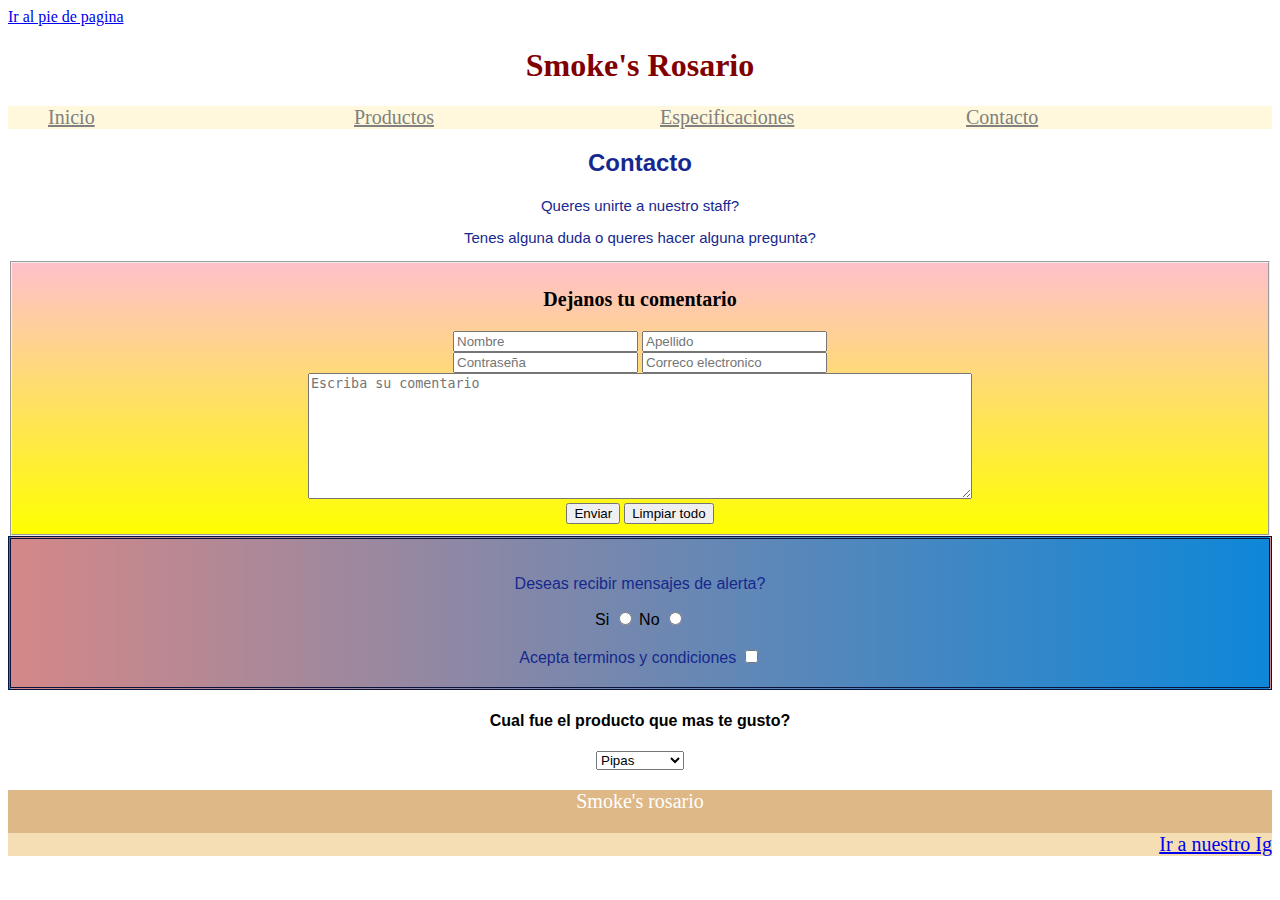
==== contacto.html @ 5e83d794 "add new files" ====
<!DOCTYPE html>
<html lang="en">
<head>
    <meta charset="UTF-8">
    <meta http-equiv="X-UA-Compatible" content="IE=edge">
    <meta name="viewport" content="width=device-width, initial-scale=1.0">
    <title>Smoke's Rosario</title>
    <link rel="stylesheet" href="estilos.css">
    <link rel="stylesheet" href="https://cdn.jsdelivr.net/npm/bootstrap@4.6.0/dist/css/bootstrap.min.css" integrity="sha384-B0vP5xmATw1+K9KRQjQERJvTumQW0nPEzvF6L/Z6nronJ3oUOFUFpCjEUQouq2+l" crossorigin="anonymous">
</head>
<body>
    <header>
        <!--Enlace interno-->
        <a href="#pie">Ir al pie de pagina</a>
        <h1>Smoke's Rosario</h1>
        <nav>
            <ul>
                <li><a href="index.html">Inicio</a></li>
                <li><a href="productos.html">Productos</a></li>
                <li><a href="especificaciones.html">Especificaciones</a></li>
                <li><a href="contacto.html">Contacto</a></li>
            </ul>
        </nav>
    </header>
    <h2 class="titu">Contacto</h2>
    <div class="blabla">
    <p class="titu">Queres unirte a nuestro staff?</p>
    <p  class="titu">Tenes alguna duda o queres hacer alguna pregunta?</p> 
    </div>
    <fieldset id="centre" class="gradi">
    <h3 class="comt">Dejanos tu comentario</h3>
    <form action="">
        <!--Formularios-->
        <input type="text" name="nombre" placeholder="Nombre">
        <input type="text" name="apellido" placeholder="Apellido"><br>
        <input type="password" name="pass" placeholder="Contraseña">
        <input type="email" name="email" placeholder="Correco electronico">    
        
        <br><textarea name="Comentarios" id="" cols="80" rows="8" placeholder="Escriba su comentario"></textarea>
        <br><input type="submit" value="Enviar">
        <input type="reset" value="Limpiar todo"><br>
    </fieldset>
        <!--controles de seleccion-->
        <div class="model grad">
        <div class="allert">
        <p  class="titu">Deseas recibir mensajes de alerta?</p>
        <span>Si</span>
        <input type="radio" name="Edad" value="si">
        <span>No</span>
        <input type="radio" name="Edad" value="No"> <br> <br> 
        </div>
        <div class="allert">
        <span  class="titu">Acepta terminos y condiciones</span>
        <input type="checkbox" name="acepta" value="1"> <br>
        </div>
        </div>
        <!--Menu desplegable-->
        <div class="allert">
        <h4>Cual fue el producto que mas te gusto?</h4>
        <select name="Productos">
            <option value="Pip">Pipas</option>
            <option value="Vap">Vapes</option>
            <option value="Arm">Armadores</option>
            <option value="Cig">Cigarreras</option>
            <option value="Pic">Picadores</option>
        </select>
            </div> 
    </form>

    <script src="https://code.jquery.com/jquery-3.5.1.slim.min.js" integrity="sha384-DfXdz2htPH0lsSSs5nCTpuj/zy4C+OGpamoFVy38MVBnE+IbbVYUew+OrCXaRkfj" crossorigin="anonymous"></script>
    <script src="https://cdn.jsdelivr.net/npm/popper.js@1.16.1/dist/umd/popper.min.js" integrity="sha384-9/reFTGAW83EW2RDu2S0VKaIzap3H66lZH81PoYlFhbGU+6BZp6G7niu735Sk7lN" crossorigin="anonymous"></script>
    <script src="https://cdn.jsdelivr.net/npm/bootstrap@4.6.0/dist/js/bootstrap.min.js" integrity="sha384-+YQ4JLhjyBLPDQt//I+STsc9iw4uQqACwlvpslubQzn4u2UU2UFM80nGisd026JF" crossorigin="anonymous"></script>
    <footer class="futer futtt">
        <p class="fut">Smoke's rosario </p> 
        <div class="futt"><a target="blank" href="https://www.instagram.com/smokesrosario/?hl=es">Ir a nuestro Ig</a></div>
    </footer>
</body>
</html>
---- estilos.css ----
ul{
    list-style: none;
    font-size: 0;
    background-color:cornsilk;
}
li{
    display: inline-block;
    width: 25%;
    position: relative;
    font-size: 20px;
}
ul ul{
    position: absolute;
    display: none;
    }
h1{
    color:maroon;
    text-align: center;
    }

.color4{
    color:darkblue;
    font-family: 'Courier New', Courier, monospace;
}
.color2{
    color:grey;
    font-family: 'Courier New', Courier, monospace;
}
.color3{
    color:blue;
    font-family: 'Courier New', Courier, monospace;
}
.border{
    border:solid 1px black
}
/*clases deco*/
.titu{
    font-family: Arial, Helvetica, sans-serif;
    text-align: center;
    color: rgb(22, 40, 141);
}
ul li a {
    color: grey;
}
.futer{
    background-color:burlywood;
    text-align: center;
    font-size: 20px;
    height: 5vh;
}
.fut{
    color: white;
}
.futt{
    background-color:wheat ;
    text-align: right;
}
.blabla{
    font-family: Arial, Helvetica, sans-serif;
    font-size: 15px;
    color: green;
    text-align: center;
}
.comt{
    text-align: center;
    color: black;
    font-size: 20px;
}
#centre{
    text-align: center;
}
.allert{
    text-align: center;
    color:black;
    font-size: 16px;
    font-family: Arial, Helvetica, sans-serif;
    
}
.model{
    border: double;
    padding: 20px 20px 20px 20px;
    color: rgb(9, 19, 59);
}

img{
    width: 80%;
}
.chichi{
    width: 50%;
}
#row{
    display: flex;
    padding: 5px;
    flex-wrap: wrap;
    }
.colum{
    flex: 25%;
    padding: 5px;
}
.colum img{
    margin-top: 5px;
}
@media (max-width:600px){
    .colum{
        flex: 100%;        
    }
}
@media (max-width:800px){
    .colum{
        flex: 50%;        
    }
}
#grilla{
    display: grid;
    grid-template-columns: 1fr 1fr 1fr;
    grid-template-rows: 2fr 2fr 2fr ;
}
.laimg{
    width: 60%;
}
.tiny{
    height: 400px;
    width:  400px;
}
.tini{
    height: 200px ;
    width: 300px;
    padding-bottom:300px;
}
.tinni{
    height: 400px;
    width: 500px;
}
.movi{
    transform: translate(400px, 90px);
}

.ani{
    font-family: Arial, Helvetica, sans-serif;
    font-size: 20px;
    color: crimson;
    text-align: center;
    height: 90px;
    width: 500px;
    transform: translate(700px);
    animation-name: anime;
    animation-iteration-count:infinite;
    animation-timing-function: ease-in;
    animation-duration: 3s;
    animation-delay: 1s;
    padding: 20px;
    }
@keyframes anime {
    0% {
        font-size: 20px;

    }
    50%{
        font-size: 25px;
        background-color: #abe9cd;
        background-image: linear-gradient(315deg, #abe9cd 0%, #3eadcf 74%);
        pad: 30px;


    }

    100% {
        font: 30px;
        background-color: #f39f86;
        background-image: linear-gradient(315deg, #f39f86 0%, #f9d976 74%);
        padding: 40px;
    }
    }
.gradi{
    background-image: linear-gradient(to top, yellow, pink);
}
.grad{
    background-image: linear-gradient(to left, rgb(14, 135, 216), rgb(212, 136, 136));
}
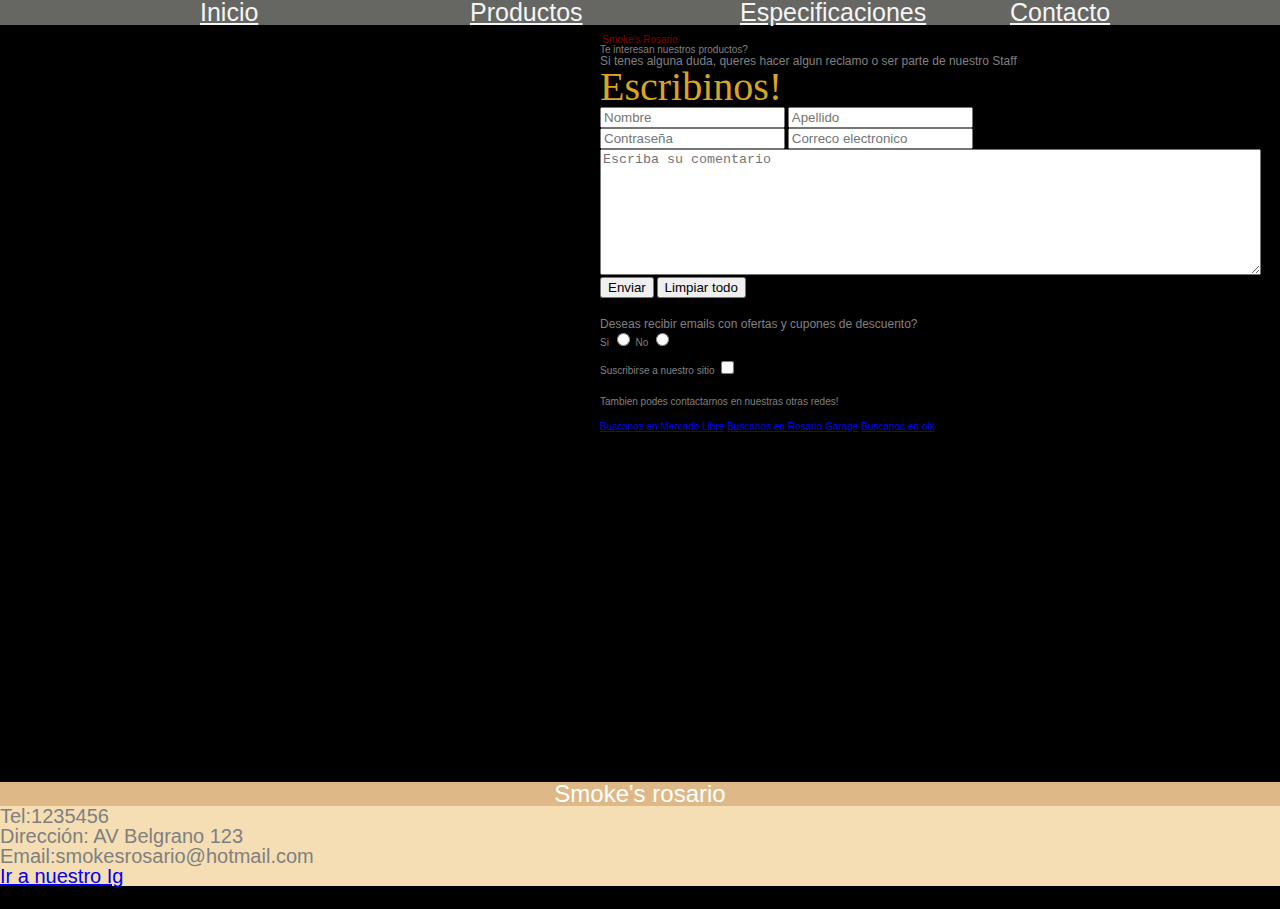
==== commit 9fcdd7e4: "added all new files to final" ====
--- a/contacto.html
+++ b/contacto.html
@@ -1,36 +1,32 @@
 <!DOCTYPE html>
 <html lang="en">
-<head>
-    <meta charset="UTF-8">
-    <meta http-equiv="X-UA-Compatible" content="IE=edge">
-    <meta name="viewport" content="width=device-width, initial-scale=1.0">
-    <title>Smoke's Rosario</title>
-    <link rel="stylesheet" href="estilos.css">
-    <link rel="stylesheet" href="https://cdn.jsdelivr.net/npm/bootstrap@4.6.0/dist/css/bootstrap.min.css" integrity="sha384-B0vP5xmATw1+K9KRQjQERJvTumQW0nPEzvF6L/Z6nronJ3oUOFUFpCjEUQouq2+l" crossorigin="anonymous">
-</head>
-<body>
-    <header>
-        <!--Enlace interno-->
-        <a href="#pie">Ir al pie de pagina</a>
-        <h1>Smoke's Rosario</h1>
+    <head>
+        <meta charset="UTF-8">
+        <meta http-equiv="X-UA-Compatible" content="IE=edge">
+        <meta name="viewport" content="width=device-width, initial-scale=1.0">
+        <title>Smoke's Rosario</title>
+        <link rel="stylesheet" href="estilos.css">
+        <link rel="stylesheet" href="https://cdn.jsdelivr.net/npm/bootstrap@4.6.0/dist/css/bootstrap.min.css" integrity="sha384-B0vP5xmATw1+K9KRQjQERJvTumQW0nPEzvF6L/Z6nronJ3oUOFUFpCjEUQouq2+l" crossorigin="anonymous">
+        <link rel="preconnect" href="https://fonts.gstatic.com">
+    <link href="https://fonts.googleapis.com/css2?family=Roboto+Mono:ital,wght@1,300&display=swap" rel="stylesheet">
+    </head>
+<body id="bgb">   
+    <header class="sticky-top">
         <nav>
-            <ul>
+            <ul class="nam">
                 <li><a href="index.html">Inicio</a></li>
                 <li><a href="productos.html">Productos</a></li>
                 <li><a href="especificaciones.html">Especificaciones</a></li>
                 <li><a href="contacto.html">Contacto</a></li>
-            </ul>
+                </ul>
         </nav>
-    </header>
-    <h2 class="titu">Contacto</h2>
-    <div class="blabla">
-    <p class="titu">Queres unirte a nuestro staff?</p>
-    <p  class="titu">Tenes alguna duda o queres hacer alguna pregunta?</p> 
-    </div>
-    <fieldset id="centre" class="gradi">
-    <h3 class="comt">Dejanos tu comentario</h3>
+    </header> <br>
+    <h1>Smoke's Rosario</h1>
+    <fieldset class="movit">
+    <h3 class="tiv">Te interesan nuestros productos?</h3>
+    <p class="tiv"> Si tenes alguna duda, queres hacer algun reclamo o ser parte de nuestro Staff</p>
+    <h3 class="tivo">Escribinos!</h3>
     <form action="">
-        <!--Formularios-->
         <input type="text" name="nombre" placeholder="Nombre">
         <input type="text" name="apellido" placeholder="Apellido"><br>
         <input type="password" name="pass" placeholder="Contraseña">
@@ -40,39 +36,38 @@
         <br><input type="submit" value="Enviar">
         <input type="reset" value="Limpiar todo"><br>
     </fieldset>
-        <!--controles de seleccion-->
-        <div class="model grad">
-        <div class="allert">
-        <p  class="titu">Deseas recibir mensajes de alerta?</p>
-        <span>Si</span>
-        <input type="radio" name="Edad" value="si">
-        <span>No</span>
-        <input type="radio" name="Edad" value="No"> <br> <br> 
-        </div>
-        <div class="allert">
-        <span  class="titu">Acepta terminos y condiciones</span>
-        <input type="checkbox" name="acepta" value="1"> <br>
-        </div>
-        </div>
-        <!--Menu desplegable-->
-        <div class="allert">
-        <h4>Cual fue el producto que mas te gusto?</h4>
-        <select name="Productos">
-            <option value="Pip">Pipas</option>
-            <option value="Vap">Vapes</option>
-            <option value="Arm">Armadores</option>
-            <option value="Cig">Cigarreras</option>
-            <option value="Pic">Picadores</option>
-        </select>
-            </div> 
-    </form>
-
+            <!--controles de seleccion-->
+            <div class="tiv" id="movv">
+                <div>
+                <p class="tiv">Deseas recibir emails con ofertas y cupones de descuento?</p>
+                <span>Si</span>
+                <input type="radio" name="Edad" value="si">
+                <span>No</span>
+                <input type="radio" name="Edad" value="No"> <br> <br> 
+                </div>
+                <div>
+                <span>Suscribirse a nuestro sitio </span>
+                <input type="checkbox" name="acepta" value="1"> <br>
+                </div>
+                </div>
+                <div class="middd">
+                    <h4 class="tiva">Tambien podes contactarnos en nuestras otras redes!</h4>
+                    <a target="blank" class="btn btn-primary bg-dark btn-lg" href="https://www.mercadolibre.com.ar/" role="button">Buscanos en Mercado Libre</a>
+                    <a target="blank" class="btn btn-primary bg-dark btn-lg" href="https://www.rosariogarage.com/" role="button">Buscanos en Rosario Garage</a>
+                    <a target="blank" class="btn btn-primary bg-dark btn-lg" href="https://www.olx.com.ar/" role="button">Buscanos en olx</a>
+                    </div>
+                
+                <div class="vom">
+                <p class="von">Queres conocer nuestro local? </p>
+                <iframe src="https://www.google.com/maps/embed?pb=!1m14!1m8!1m3!1d13392.499369573818!2d-60.6304658!3d-32.9477132!3m2!1i1024!2i768!4f13.1!3m3!1m2!1s0x0%3A0x97b9e9584d94d851!2sMonumento%20Hist%C3%B3rico%20Nacional%20a%20la%20Bandera!5e0!3m2!1ses-419!2sar!4v1622698195300!5m2!1ses-419!2sar" width="400" height="300" style="border:0;" allowfullscreen="" loading="lazy"></iframe>
+            </div>
     <script src="https://code.jquery.com/jquery-3.5.1.slim.min.js" integrity="sha384-DfXdz2htPH0lsSSs5nCTpuj/zy4C+OGpamoFVy38MVBnE+IbbVYUew+OrCXaRkfj" crossorigin="anonymous"></script>
     <script src="https://cdn.jsdelivr.net/npm/popper.js@1.16.1/dist/umd/popper.min.js" integrity="sha384-9/reFTGAW83EW2RDu2S0VKaIzap3H66lZH81PoYlFhbGU+6BZp6G7niu735Sk7lN" crossorigin="anonymous"></script>
     <script src="https://cdn.jsdelivr.net/npm/bootstrap@4.6.0/dist/js/bootstrap.min.js" integrity="sha384-+YQ4JLhjyBLPDQt//I+STsc9iw4uQqACwlvpslubQzn4u2UU2UFM80nGisd026JF" crossorigin="anonymous"></script>
     <footer class="futer futtt">
         <p class="fut">Smoke's rosario </p> 
-        <div class="futt"><a target="blank" href="https://www.instagram.com/smokesrosario/?hl=es">Ir a nuestro Ig</a></div>
+        <div class="futt">
+            <div class="futt"> <p class="fruter">  Tel:1235456 <br>Dirección: AV Belgrano 123 <br> Email:smokesrosario@hotmail.com </p><a target="blank" href="https://www.instagram.com/smokesrosario/?hl=es">Ir a nuestro Ig</a></div>
     </footer>
 </body>
 </html>--- a/estilos.css
+++ b/estilos.css
@@ -1,46 +1,60 @@
+/* Reseteo CSS */
+html, body, div, span, applet, object, iframe, h1, h2, h3, h4, h5, h6, p, blockquote, pre, a, abbr, acronym, address, big, cite, code, del, dfn, em, img, ins, kbd, q, s, samp, small, strike, strong, sub, sup, tt, var, b, u, i, center, dl, dt, dd, ol, ul, li, fieldset, form, label, legend, table, caption, tbody, tfoot, thead, tr, th, td, article, aside, canvas, details, embed, figure, figcaption, footer, header, hgroup, menu, nav, output, ruby, section, summary, time, mark, audio, video {
+    margin: 0;
+    padding: 0;
+    border: 0;
+    font-size: 100%;
+    font: inherit;
+    vertical-align: baseline;
+    outline: none;
+    -webkit-box-sizing: border-box;
+    -moz-box-sizing: border-box;
+    box-sizing: border-box;
+    font-family: 'Montserrat', sans-serif;
+}
+html { height: 101%; }
+body { font-size: 62.5%; line-height: 1; font-family: Arial, Tahoma, sans-serif; }
+article, aside, details, figcaption, figure, footer, header, hgroup, menu, nav, section { display: block; }
+ol, ul { list-style: none; }
+blockquote, q { quotes: none; }
+blockquote:before, blockquote:after, q:before, q:after { content: ''; content: none; }
+strong { font-weight: bold; } 
+table { border-collapse: collapse; border-spacing: 0; }
+img { border: 0; max-width: 100%; }
+p { font-size: 1.2em; line-height: 1.0em; color: #333; }
+
+
 ul{
     list-style: none;
     font-size: 0;
-    background-color:cornsilk;
+    background-color:rgba(161, 160, 156, 0.637);
 }
 li{
     display: inline-block;
     width: 25%;
     position: relative;
-    font-size: 20px;
+    font-size: 25px;
 }
 ul ul{
     position: absolute;
     display: none;
     }
+ul li a{
+    color: whitesmoke;
+}
+
 h1{
     color:maroon;
     text-align: center;
     }
 
-.color4{
-    color:darkblue;
-    font-family: 'Courier New', Courier, monospace;
-}
-.color2{
-    color:grey;
-    font-family: 'Courier New', Courier, monospace;
-}
-.color3{
-    color:blue;
-    font-family: 'Courier New', Courier, monospace;
-}
-.border{
-    border:solid 1px black
-}
-/*clases deco*/
-.titu{
-    font-family: Arial, Helvetica, sans-serif;
-    text-align: center;
-    color: rgb(22, 40, 141);
-}
-ul li a {
-    color: grey;
+h2{
+    color: cornsilk;
+    text-align: center;
+}
+
+#bgb{
+    background-color: black;
 }
 .futer{
     background-color:burlywood;
@@ -53,127 +67,235 @@
 }
 .futt{
     background-color:wheat ;
-    text-align: right;
-}
-.blabla{
-    font-family: Arial, Helvetica, sans-serif;
-    font-size: 15px;
-    color: green;
-    text-align: center;
-}
-.comt{
-    text-align: center;
-    color: black;
+    text-align: left;
+}
+.fruter{
+    text-align: left;
+    color:grey;
     font-size: 20px;
-}
-#centre{
-    text-align: center;
-}
-.allert{
-    text-align: center;
-    color:black;
-    font-size: 16px;
-    font-family: Arial, Helvetica, sans-serif;
+
+}
+.movia{
+    padding-left: 350px;
+}
+.movi{
+    padding-left: 350px;
+}
+.movit{
+    padding-left: 600px;
+}
+.tiv{
+    color: grey;
+    font-family: -apple-system, BlinkMacSystemFont, 'Segoe UI', Roboto, Oxygen, Ubuntu, Cantarell, 'Open Sans', 'Helvetica Neue', sans-serif;
+}
+.tivo{
+    color: goldenrod;
+    font-size: 40px;
+    font-family: Georgia, 'Times New Roman', Times, serif;
+}
+#movv{
+    padding-left: 600px;
+    margin-top: 20px;
+}
+.vom{
+    padding-left: 1500px;
+    }
+.von{
+    text-align: left;
+    color:rgba(161, 160, 156, 0.637);
+    font-family: Georgia, 'Times New Roman', Times, serif;
     
 }
-.model{
-    border: double;
-    padding: 20px 20px 20px 20px;
-    color: rgb(9, 19, 59);
-}
-
-img{
-    width: 80%;
-}
-.chichi{
-    width: 50%;
-}
-#row{
-    display: flex;
-    padding: 5px;
-    flex-wrap: wrap;
-    }
-.colum{
-    flex: 25%;
-    padding: 5px;
-}
-.colum img{
-    margin-top: 5px;
-}
-@media (max-width:600px){
-    .colum{
-        flex: 100%;        
-    }
-}
-@media (max-width:800px){
-    .colum{
-        flex: 50%;        
-    }
-}
-#grilla{
-    display: grid;
-    grid-template-columns: 1fr 1fr 1fr;
-    grid-template-rows: 2fr 2fr 2fr ;
-}
-.laimg{
-    width: 60%;
-}
-.tiny{
-    height: 400px;
-    width:  400px;
-}
-.tini{
-    height: 200px ;
-    width: 300px;
-    padding-bottom:300px;
-}
-.tinni{
-    height: 400px;
-    width: 500px;
-}
-.movi{
-    transform: translate(400px, 90px);
-}
-
-.ani{
-    font-family: Arial, Helvetica, sans-serif;
+.gowt{
+    background-color:white;
+    }
+.nam{
+    padding-left: 200px;
+}
+.middd{
+    padding-left: 600px;
+    }
+.tiva{
+        color: grey;
+        padding-top: 20px;
+        padding-bottom: 15px;
+        font-family: -apple-system, BlinkMacSystemFont, 'Segoe UI', Roboto, Oxygen, Ubuntu, Cantarell, 'Open Sans', 'Helvetica Neue', sans-serif;
+    }
+.cam{
     font-size: 20px;
-    color: crimson;
-    text-align: center;
-    height: 90px;
-    width: 500px;
-    transform: translate(700px);
-    animation-name: anime;
-    animation-iteration-count:infinite;
-    animation-timing-function: ease-in;
-    animation-duration: 3s;
-    animation-delay: 1s;
-    padding: 20px;
-    }
-@keyframes anime {
-    0% {
+    font-family: -apple-system, BlinkMacSystemFont, 'Segoe UI', Roboto, Oxygen, Ubuntu, Cantarell, 'Open Sans', 'Helvetica Neue', sans-serif;
+    text-align: center;
+}
+.mizi{
+    color:white;
+    font: 10px;
+    font-family: 'Noto Sans JP', sans-serif;
+    background-color:black;
+    margin-left: 40px;
+    margin-right:40px;
+    }
+.caja{
+    height: 310px;
+}
+#car{
+    height: 800px;
+    width: 800px;
+}
+.tivoo{
+    color: goldenrod;
+    font-size: 40px;
+    font-family: Georgia, 'Times New Roman', Times, serif;
+    margin-bottom: 40px;
+    text-align: center;
+}
+
+@media screen and (max-width:768px){
+    ul{
+        list-style: none;
+        font-size: 0;
+        background-color:rgba(161, 160, 156, 0.637);
+    }
+    li{
+        display: inline-block;
+        width: 100%;
+        position: relative;
+        font-size: 15px;
+    }
+    ul ul{
+        position: absolute;
+        display: none;
+        }
+    ul li a{
+        color: whitesmoke;
+    }
+    .nam{
+        padding-left:0px;
+    }
+    #car{
+        height: 300px;
+        width: 300px;}
+    .movi{
+        padding-left:0px;
+        }
+    .caja{
+        height: 100px;
+        }
+    .movit{
+        padding-left: 0px;
+        }
+    .tiv{
+        color: grey;
+        font-family: -apple-system, BlinkMacSystemFont, 'Segoe UI', Roboto, Oxygen, Ubuntu, Cantarell, 'Open Sans', 'Helvetica Neue', sans-serif;
+        }
+    .tivo{
+        color: goldenrod;
+        font-size: 40px;
+        font-family: Georgia, 'Times New Roman', Times, serif;
+        }
+    #movv{
+        padding-left: 0px;
+        margin-top: 20px;
+        }
+        .vom{
+        padding-left: 0px;
+        }
+        .von{
+        text-align: center;
+        color:rgba(161, 160, 156, 0.637);
+        font-family: Georgia, 'Times New Roman', Times, serif;
+        padding-top: 10px;
+        }
+        .middd{
+        padding-left:0px;
+    }
+    .tiva{
+        color: grey;
+        padding-top: 0px;
+        padding-bottom: 0px;
+        font-family: -apple-system, BlinkMacSystemFont, 'Segoe UI', Roboto, Oxygen, Ubuntu, Cantarell, 'Open Sans', 'Helvetica Neue', sans-serif;
+    }
+    h3{
         font-size: 20px;
-
-    }
-    50%{
-        font-size: 25px;
-        background-color: #abe9cd;
-        background-image: linear-gradient(315deg, #abe9cd 0%, #3eadcf 74%);
-        pad: 30px;
-
-
-    }
-
-    100% {
-        font: 30px;
-        background-color: #f39f86;
-        background-image: linear-gradient(315deg, #f39f86 0%, #f9d976 74%);
-        padding: 40px;
-    }
-    }
-.gradi{
-    background-image: linear-gradient(to top, yellow, pink);
-}
-.grad{
-    background-image: linear-gradient(to left, rgb(14, 135, 216), rgb(212, 136, 136));
-}+    }
+    .cam{
+        font-size: 12px;
+        font-family: -apple-system, BlinkMacSystemFont, 'Segoe UI', Roboto, Oxygen, Ubuntu, Cantarell, 'Open Sans', 'Helvetica Neue', sans-serif;
+        text-align: left;
+    }
+}
+
+
+@media screen and (min-width:769px) and (max-width:1023px){
+    ul{
+        list-style: none;
+        font-size: 0;
+        background-color:rgba(161, 160, 156, 0.637);
+    }
+    li{
+        display: inline-block;
+        width: 100%;
+        position: relative;
+        font-size: 15px;
+    }
+    ul ul{
+        position: absolute;
+        display: none;
+        }
+    ul li a{
+        color: whitesmoke;
+    }
+    .nam{
+        padding-left:0px;
+    }
+    #car{
+        height: 300px;
+        width: 300px;}
+    .movi{
+        padding-left:0px;
+        }
+    .caja{
+        height: 100px;
+        }
+    .movit{
+        padding-left: 0px;
+        }
+    .tiv{
+        color: grey;
+        font-family: -apple-system, BlinkMacSystemFont, 'Segoe UI', Roboto, Oxygen, Ubuntu, Cantarell, 'Open Sans', 'Helvetica Neue', sans-serif;
+        }
+    .tivo{
+        color: goldenrod;
+        font-size: 40px;
+        font-family: Georgia, 'Times New Roman', Times, serif;
+        }
+    #movv{
+        padding-left: 0px;
+        margin-top: 20px;
+        }
+        .vom{
+        padding-left: 0px;
+        }
+        .von{
+        text-align: center;
+        color:rgba(161, 160, 156, 0.637);
+        font-family: Georgia, 'Times New Roman', Times, serif;
+        padding-top: 10px;
+        }
+        .middd{
+        padding-left:0px;
+    }
+    .tiva{
+        color: grey;
+        padding-top: 0px;
+        padding-bottom: 0px;
+        font-family: -apple-system, BlinkMacSystemFont, 'Segoe UI', Roboto, Oxygen, Ubuntu, Cantarell, 'Open Sans', 'Helvetica Neue', sans-serif;
+    }
+    h3{
+        font-size: 20px;
+    }
+    .cam{
+        font-size: 12px;
+        font-family: -apple-system, BlinkMacSystemFont, 'Segoe UI', Roboto, Oxygen, Ubuntu, Cantarell, 'Open Sans', 'Helvetica Neue', sans-serif;
+        text-align: left;
+    }
+}
